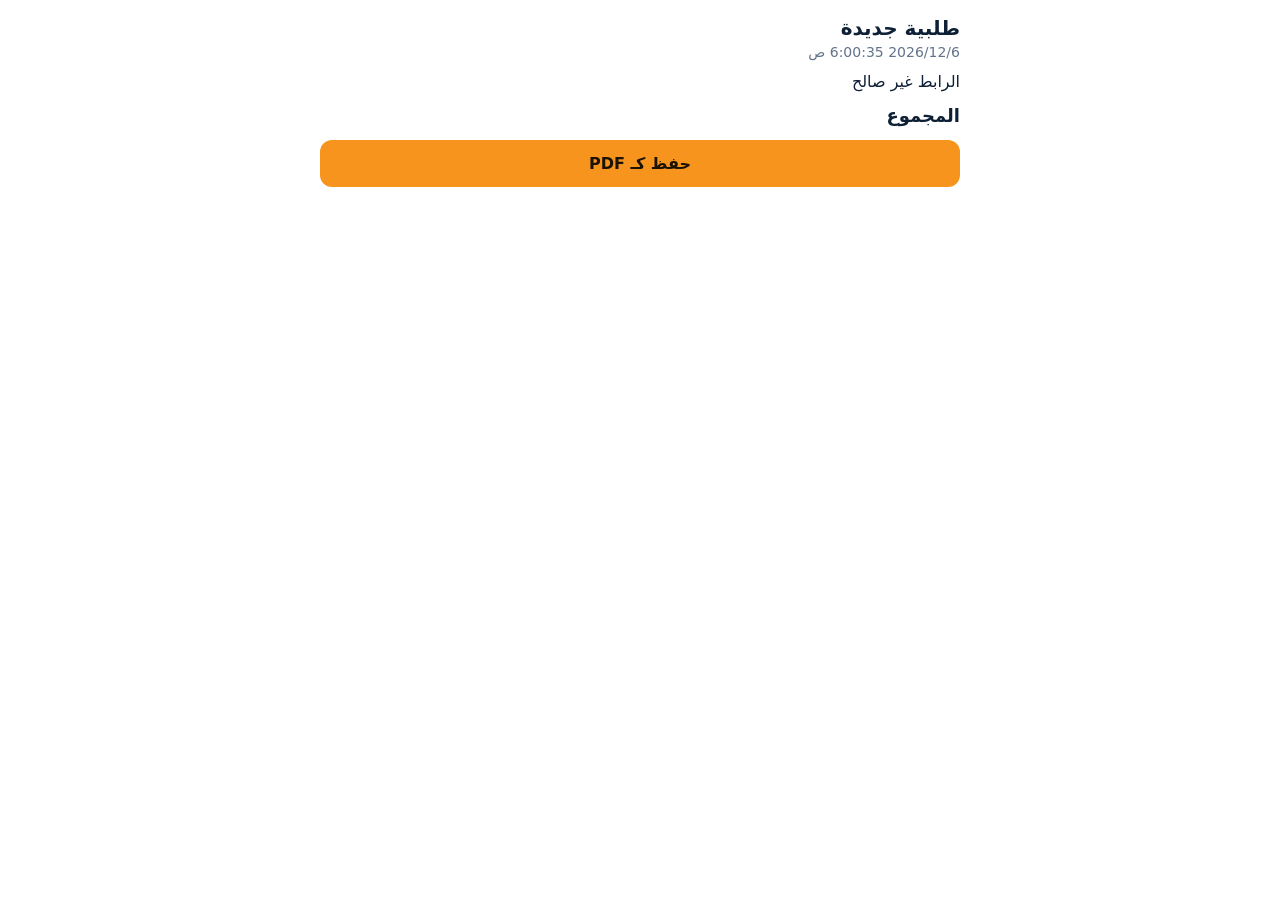
==== order.html @ 84c889db "Add files via upload" ====
<!doctype html>
<html lang="ar" dir="rtl">
<head>
<meta charset="utf-8">
<meta name="viewport" content="width=device-width,initial-scale=1">
<meta http-equiv="Content-Security-Policy" content="default-src 'none'; script-src 'unsafe-inline'; style-src 'unsafe-inline'; img-src 'self' data:">
<title>Sidi Ifni Outdoor</title>
<style>
body{font-family:system-ui,Arial,sans-serif;max-width:640px;margin:0 auto;padding:16px;color:#0e2036;background:#fff}
h1{font-size:20px;margin:0 0 4px}
.d{color:#64748b;font-size:14px;margin-bottom:12px}
.it{display:flex;align-items:center;gap:12px;padding:10px 0;border-bottom:1px solid #eadfcc;break-inside:avoid}
.it img{width:80px;height:80px;object-fit:contain;border:1px solid #eadfcc;border-radius:10px;background:#fff;flex:none}
.it .n{flex:1;font-weight:700}
.it .q{color:#64748b;font-weight:400;font-size:14px}
.it .p{font-weight:800;white-space:nowrap}
.tot{display:flex;justify-content:space-between;font-size:18px;font-weight:800;padding:14px 0}
button{width:100%;padding:14px;border:0;border-radius:12px;background:#f7941d;color:#1b1200;font:inherit;font-weight:800;font-size:16px;cursor:pointer}
@media print{button{display:none}}
</style>
</head>
<body>
<h1 id="h"></h1>
<div class="d" id="d"></div>
<div id="list"></div>
<div class="tot"><span id="tl"></span><span id="tv"></span></div>
<button id="pb" type="button"></button>
<script>
(function(){
var S={
 ar:{h:"طلبية جديدة",t:"المجموع",b:"حفظ كـ PDF",e:"الرابط غير صالح"},
 fr:{h:"Nouvelle commande",t:"Total",b:"Enregistrer en PDF",e:"Lien invalide"},
 en:{h:"New order",t:"Total",b:"Save as PDF",e:"Invalid link"},
 de:{h:"Neue Bestellung",t:"Summe",b:"Als PDF speichern",e:"Ungültiger Link"},
 es:{h:"Nuevo pedido",t:"Total",b:"Guardar como PDF",e:"Enlace no válido"}
};
var q=new URLSearchParams(location.search);
var l=q.get("l");var s=S[l]||S.ar;
document.documentElement.lang=S[l]?l:"ar";
document.documentElement.dir=(S[l]?l:"ar")==="ar"?"rtl":"ltr";
document.getElementById("h").textContent=s.h;
document.getElementById("tl").textContent=s.t;
document.getElementById("pb").textContent=s.b;
document.getElementById("pb").onclick=function(){window.print()};
document.getElementById("d").textContent=new Date().toLocaleString(S[l]?l:"ar");
var o;try{o=JSON.parse(q.get("o"))}catch(e){}
var list=document.getElementById("list");
if(!o||!Array.isArray(o.i)){list.textContent=s.e;return}
document.getElementById("tv").textContent=String(o.t||"");
o.i.slice(0,100).forEach(function(x){
 var r=document.createElement("div");r.className="it";
 if(/^[\w.\-]+\.(webp|jpg|jpeg|png)$/i.test(x.i||"")){var im=document.createElement("img");im.src=x.i;im.alt="";r.appendChild(im)}
 var n=document.createElement("div");n.className="n";n.textContent=String(x.n||"");
 var qq=document.createElement("div");qq.className="q";qq.textContent="× "+String(x.q||"");n.appendChild(qq);
 var p=document.createElement("div");p.className="p";p.textContent=String(x.p||"");
 r.appendChild(n);r.appendChild(p);list.appendChild(r);
});
})();
</script>
</body>
</html>
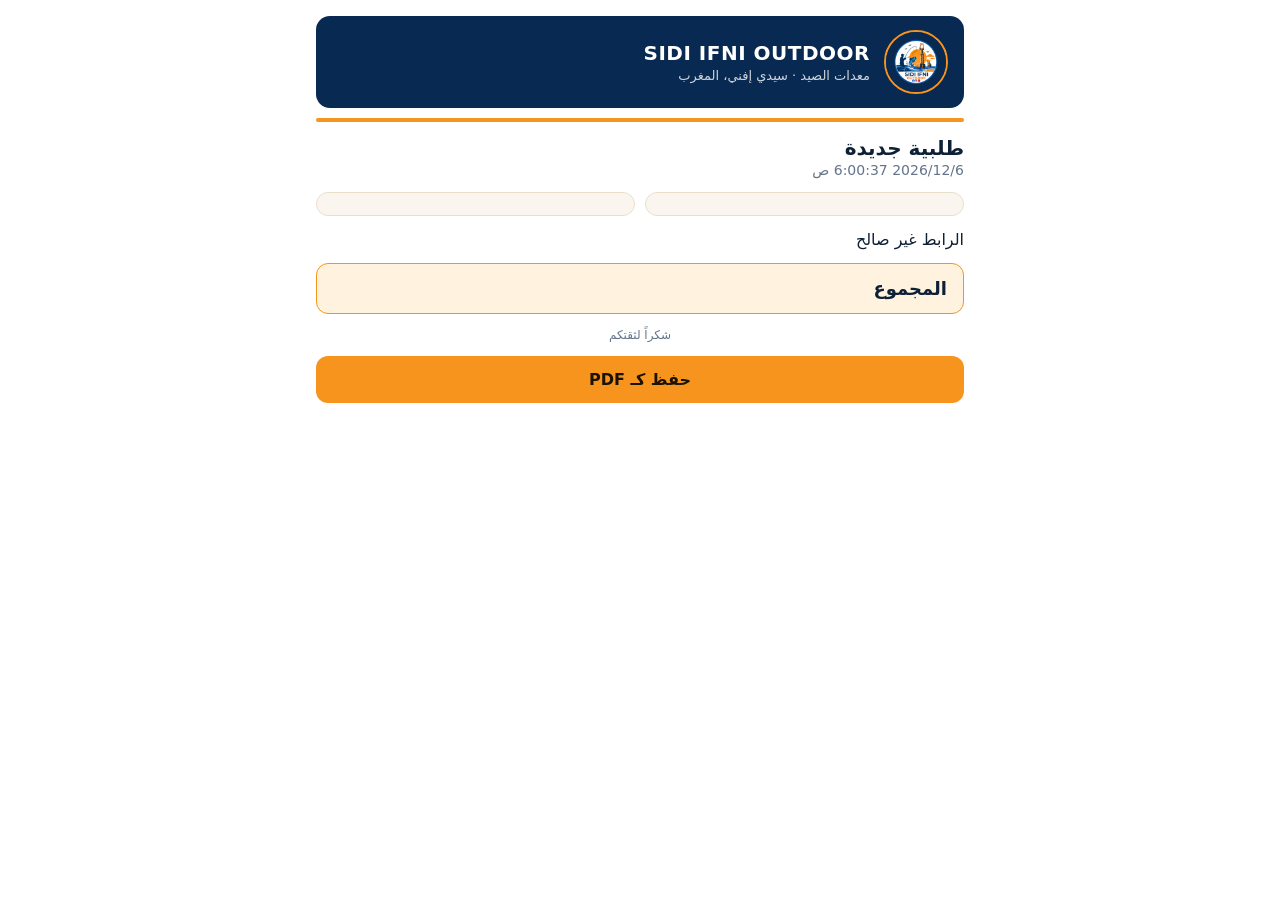
==== commit ea7674fe: "Add files via upload" ====
--- a/order.html
+++ b/order.html
@@ -6,47 +6,66 @@
 <meta http-equiv="Content-Security-Policy" content="default-src 'none'; script-src 'unsafe-inline'; style-src 'unsafe-inline'; img-src 'self' data:">
 <title>Sidi Ifni Outdoor</title>
 <style>
-body{font-family:system-ui,Arial,sans-serif;max-width:640px;margin:0 auto;padding:16px;color:#0e2036;background:#fff}
-h1{font-size:20px;margin:0 0 4px}
-.d{color:#64748b;font-size:14px;margin-bottom:12px}
+*{box-sizing:border-box}
+body{font-family:system-ui,Arial,sans-serif;max-width:680px;margin:0 auto;padding:16px;color:#0e2036;background:#fff;-webkit-print-color-adjust:exact;print-color-adjust:exact}
+.hd{display:flex;align-items:center;gap:14px;padding:14px 16px;border-radius:14px;background:#082a52;color:#fff}
+.hd img{width:64px;height:64px;border-radius:50%;background:#fff;object-fit:cover;flex:none;border:2px solid #f7941d}
+.hd .b{flex:1;min-width:0}
+.hd .b strong{display:block;font-size:20px;letter-spacing:.5px}
+.hd .b span{font-size:13px;opacity:.8}
+.bar{height:4px;border-radius:2px;background:#f7941d;margin:10px 0 14px}
+h1{font-size:20px;margin:0 0 2px}
+.d{color:#64748b;font-size:14px;margin-bottom:14px}
+.cu{display:grid;grid-template-columns:1fr 1fr;gap:10px;margin-bottom:14px}
+.cu div{border:1px solid #eadfcc;border-radius:12px;padding:10px 12px;background:#faf6ef}
+.cu small{display:block;color:#64748b;font-size:12px;margin-bottom:2px}
+.cu b{font-size:16px;word-break:break-word}
 .it{display:flex;align-items:center;gap:12px;padding:10px 0;border-bottom:1px solid #eadfcc;break-inside:avoid}
 .it img{width:80px;height:80px;object-fit:contain;border:1px solid #eadfcc;border-radius:10px;background:#fff;flex:none}
 .it .n{flex:1;font-weight:700}
 .it .q{color:#64748b;font-weight:400;font-size:14px}
 .it .p{font-weight:800;white-space:nowrap}
-.tot{display:flex;justify-content:space-between;font-size:18px;font-weight:800;padding:14px 0}
+.tot{display:flex;justify-content:space-between;font-size:18px;font-weight:800;padding:14px 16px;margin:14px 0;border-radius:12px;background:#fff3e0;border:1px solid #f7941d;break-inside:avoid}
+.ft{text-align:center;color:#64748b;font-size:12px;margin:0 0 14px}
 button{width:100%;padding:14px;border:0;border-radius:12px;background:#f7941d;color:#1b1200;font:inherit;font-weight:800;font-size:16px;cursor:pointer}
-@media print{button{display:none}}
+@media print{button{display:none}body{padding:0}}
 </style>
 </head>
 <body>
+<div class="hd"><img id="lg" alt="" hidden><div class="b"><strong>SIDI IFNI OUTDOOR</strong><span id="sub"></span></div></div>
+<div class="bar"></div>
 <h1 id="h"></h1>
 <div class="d" id="d"></div>
+<div class="cu" id="cu" hidden><div><small id="cl"></small><b id="cn"></b></div><div><small id="ccl"></small><b id="cc"></b></div></div>
 <div id="list"></div>
 <div class="tot"><span id="tl"></span><span id="tv"></span></div>
+<p class="ft" id="ft"></p>
 <button id="pb" type="button"></button>
 <script>
 (function(){
 var S={
- ar:{h:"طلبية جديدة",t:"المجموع",b:"حفظ كـ PDF",e:"الرابط غير صالح"},
- fr:{h:"Nouvelle commande",t:"Total",b:"Enregistrer en PDF",e:"Lien invalide"},
- en:{h:"New order",t:"Total",b:"Save as PDF",e:"Invalid link"},
- de:{h:"Neue Bestellung",t:"Summe",b:"Als PDF speichern",e:"Ungültiger Link"},
- es:{h:"Nuevo pedido",t:"Total",b:"Guardar como PDF",e:"Enlace no válido"}
+ ar:{h:"طلبية جديدة",t:"المجموع",b:"حفظ كـ PDF",e:"الرابط غير صالح",c:"الزبون",y:"المدينة",s:"معدات الصيد · سيدي إفني، المغرب",f:"شكراً لثقتكم"},
+ fr:{h:"Nouvelle commande",t:"Total",b:"Enregistrer en PDF",e:"Lien invalide",c:"Client",y:"Ville",s:"Matériel de pêche · Sidi Ifni, Maroc",f:"Merci pour votre confiance"},
+ en:{h:"New order",t:"Total",b:"Save as PDF",e:"Invalid link",c:"Customer",y:"City",s:"Fishing gear · Sidi Ifni, Morocco",f:"Thank you for your order"},
+ de:{h:"Neue Bestellung",t:"Summe",b:"Als PDF speichern",e:"Ungültiger Link",c:"Kunde",y:"Stadt",s:"Angelzubehör · Sidi Ifni, Marokko",f:"Vielen Dank für Ihre Bestellung"},
+ es:{h:"Nuevo pedido",t:"Total",b:"Guardar como PDF",e:"Enlace no válido",c:"Cliente",y:"Ciudad",s:"Material de pesca · Sidi Ifni, Marruecos",f:"Gracias por su pedido"}
 };
 var q=new URLSearchParams(location.search);
 var l=q.get("l");var s=S[l]||S.ar;
 document.documentElement.lang=S[l]?l:"ar";
 document.documentElement.dir=(S[l]?l:"ar")==="ar"?"rtl":"ltr";
-document.getElementById("h").textContent=s.h;
-document.getElementById("tl").textContent=s.t;
-document.getElementById("pb").textContent=s.b;
-document.getElementById("pb").onclick=function(){window.print()};
-document.getElementById("d").textContent=new Date().toLocaleString(S[l]?l:"ar");
+function $(i){return document.getElementById(i)}
+$("h").textContent=s.h;$("tl").textContent=s.t;$("pb").textContent=s.b;
+$("sub").textContent=s.s;$("ft").textContent=s.f;
+$("pb").onclick=function(){window.print()};
+$("d").textContent=new Date().toLocaleString(S[l]?l:"ar");
+var lg=$("lg");lg.onload=function(){lg.hidden=false};lg.src="icon-192.png";
 var o;try{o=JSON.parse(q.get("o"))}catch(e){}
-var list=document.getElementById("list");
+var list=$("list");
 if(!o||!Array.isArray(o.i)){list.textContent=s.e;return}
-document.getElementById("tv").textContent=String(o.t||"");
+if(o.n||o.c){$("cu").hidden=false;$("cl").textContent=s.c;$("ccl").textContent=s.y;
+ $("cn").textContent=String(o.n||"—").slice(0,60);$("cc").textContent=String(o.c||"—").slice(0,40)}
+$("tv").textContent=String(o.t||"");
 o.i.slice(0,100).forEach(function(x){
  var r=document.createElement("div");r.className="it";
  if(/^[\w.\-]+\.(webp|jpg|jpeg|png)$/i.test(x.i||"")){var im=document.createElement("img");im.src=x.i;im.alt="";r.appendChild(im)}
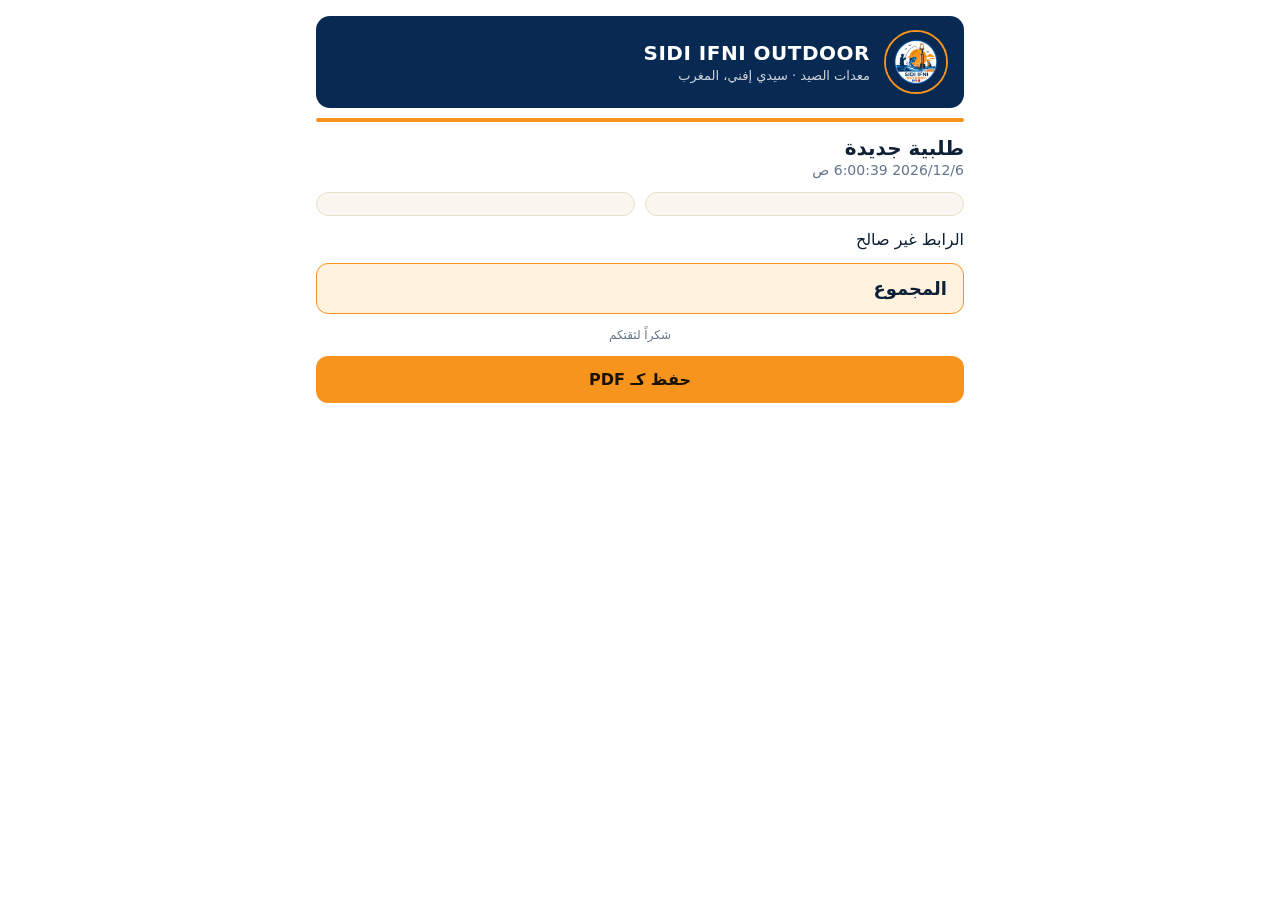
==== commit 0c0d196e: "Add files via upload" ====
--- a/order.html
+++ b/order.html
@@ -60,20 +60,27 @@
 $("pb").onclick=function(){window.print()};
 $("d").textContent=new Date().toLocaleString(S[l]?l:"ar");
 var lg=$("lg");lg.onload=function(){lg.hidden=false};lg.src="icon-192.png";
-var o;try{o=JSON.parse(q.get("o"))}catch(e){}
-var list=$("list");
-if(!o||!Array.isArray(o.i)){list.textContent=s.e;return}
-if(o.n||o.c){$("cu").hidden=false;$("cl").textContent=s.c;$("ccl").textContent=s.y;
- $("cn").textContent=String(o.n||"—").slice(0,60);$("cc").textContent=String(o.c||"—").slice(0,40)}
-$("tv").textContent=String(o.t||"");
-o.i.slice(0,100).forEach(function(x){
- var r=document.createElement("div");r.className="it";
- if(/^[\w.\-]+\.(webp|jpg|jpeg|png)$/i.test(x.i||"")){var im=document.createElement("img");im.src=x.i;im.alt="";r.appendChild(im)}
- var n=document.createElement("div");n.className="n";n.textContent=String(x.n||"");
- var qq=document.createElement("div");qq.className="q";qq.textContent="× "+String(x.q||"");n.appendChild(qq);
- var p=document.createElement("div");p.className="p";p.textContent=String(x.p||"");
- r.appendChild(n);r.appendChild(p);list.appendChild(r);
-});
+function norm(o){if(!o||!Array.isArray(o.i))return null;o.i=o.i.map(function(x){return Array.isArray(x)?{n:x[0],q:x[1],p:x[2],i:x[3]}:x});return o}
+function ub(z){z=z.replace(/-/g,"+").replace(/_/g,"/");var b=atob(z),u=new Uint8Array(b.length);for(var k=0;k<b.length;k++)u[k]=b.charCodeAt(k);return new Response(new Blob([u]).stream().pipeThrough(new DecompressionStream("deflate-raw"))).text()}
+function show(o){
+ var list=$("list");
+ if(!o){list.textContent=s.e;return}
+ var cn=q.get("n")||o.n,cc=q.get("c")||o.c;
+ if(cn||cc){$("cu").hidden=false;$("cl").textContent=s.c;$("ccl").textContent=s.y;
+  $("cn").textContent=String(cn||"—").slice(0,60);$("cc").textContent=String(cc||"—").slice(0,40)}
+ $("tv").textContent=String(o.t||"");
+ o.i.slice(0,100).forEach(function(x){
+  var r=document.createElement("div");r.className="it";
+  if(/^[\w.\-]+\.(webp|jpg|jpeg|png)$/i.test(x.i||"")){var im=document.createElement("img");im.src=x.i;im.alt="";r.appendChild(im)}
+  var n=document.createElement("div");n.className="n";n.textContent=String(x.n||"");
+  var qq=document.createElement("div");qq.className="q";qq.textContent="× "+String(x.q||"");n.appendChild(qq);
+  var p=document.createElement("div");p.className="p";p.textContent=String(x.p||"");
+  r.appendChild(n);r.appendChild(p);list.appendChild(r);
+ });
+}
+var z=q.get("z");
+if(z){try{ub(z).then(function(t){show(norm(JSON.parse(t)))}).catch(function(){show(null)})}catch(e){show(null)}}
+else{var o;try{o=JSON.parse(q.get("o"))}catch(e){}show(norm(o))}
 })();
 </script>
 </body>
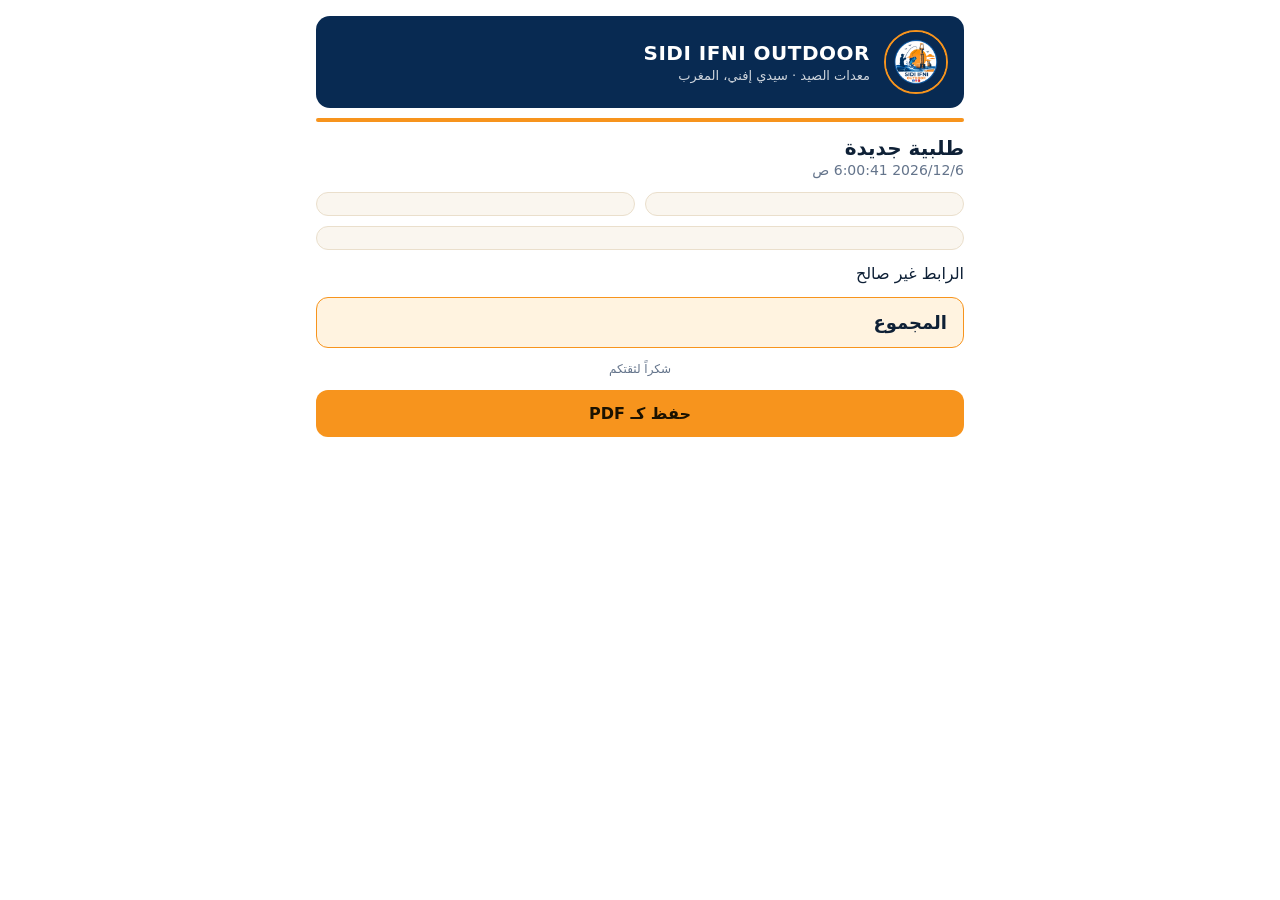
==== commit 9e9cc9a3: "Add files via upload" ====
--- a/order.html
+++ b/order.html
@@ -17,6 +17,9 @@
 h1{font-size:20px;margin:0 0 2px}
 .d{color:#64748b;font-size:14px;margin-bottom:14px}
 .cu{display:grid;grid-template-columns:1fr 1fr;gap:10px;margin-bottom:14px}
+.cu .ph{grid-column:1/-1}
+.cu .ph b{direction:ltr;unicode-bidi:plaintext;display:block;text-align:start}
+.cu .ph a{color:inherit;text-decoration:none}
 .cu div{border:1px solid #eadfcc;border-radius:12px;padding:10px 12px;background:#faf6ef}
 .cu small{display:block;color:#64748b;font-size:12px;margin-bottom:2px}
 .cu b{font-size:16px;word-break:break-word}
@@ -36,7 +39,7 @@
 <div class="bar"></div>
 <h1 id="h"></h1>
 <div class="d" id="d"></div>
-<div class="cu" id="cu" hidden><div><small id="cl"></small><b id="cn"></b></div><div><small id="ccl"></small><b id="cc"></b></div></div>
+<div class="cu" id="cu" hidden><div><small id="cl"></small><b id="cn"></b></div><div><small id="ccl"></small><b id="cc"></b></div><div class="ph"><small id="pl"></small><b><a id="pv"></a></b></div></div>
 <div id="list"></div>
 <div class="tot"><span id="tl"></span><span id="tv"></span></div>
 <p class="ft" id="ft"></p>
@@ -44,11 +47,11 @@
 <script>
 (function(){
 var S={
- ar:{h:"طلبية جديدة",t:"المجموع",b:"حفظ كـ PDF",e:"الرابط غير صالح",c:"الزبون",y:"المدينة",s:"معدات الصيد · سيدي إفني، المغرب",f:"شكراً لثقتكم"},
- fr:{h:"Nouvelle commande",t:"Total",b:"Enregistrer en PDF",e:"Lien invalide",c:"Client",y:"Ville",s:"Matériel de pêche · Sidi Ifni, Maroc",f:"Merci pour votre confiance"},
- en:{h:"New order",t:"Total",b:"Save as PDF",e:"Invalid link",c:"Customer",y:"City",s:"Fishing gear · Sidi Ifni, Morocco",f:"Thank you for your order"},
- de:{h:"Neue Bestellung",t:"Summe",b:"Als PDF speichern",e:"Ungültiger Link",c:"Kunde",y:"Stadt",s:"Angelzubehör · Sidi Ifni, Marokko",f:"Vielen Dank für Ihre Bestellung"},
- es:{h:"Nuevo pedido",t:"Total",b:"Guardar como PDF",e:"Enlace no válido",c:"Cliente",y:"Ciudad",s:"Material de pesca · Sidi Ifni, Marruecos",f:"Gracias por su pedido"}
+ ar:{h:"طلبية جديدة",t:"المجموع",b:"حفظ كـ PDF",e:"الرابط غير صالح",c:"الزبون",p:"الهاتف",y:"المدينة",s:"معدات الصيد · سيدي إفني، المغرب",f:"شكراً لثقتكم"},
+ fr:{h:"Nouvelle commande",t:"Total",b:"Enregistrer en PDF",e:"Lien invalide",c:"Client",p:"Téléphone",y:"Ville",s:"Matériel de pêche · Sidi Ifni, Maroc",f:"Merci pour votre confiance"},
+ en:{h:"New order",t:"Total",b:"Save as PDF",e:"Invalid link",c:"Customer",p:"Phone",y:"City",s:"Fishing gear · Sidi Ifni, Morocco",f:"Thank you for your order"},
+ de:{h:"Neue Bestellung",t:"Summe",b:"Als PDF speichern",e:"Ungültiger Link",c:"Kunde",p:"Telefon",y:"Stadt",s:"Angelzubehör · Sidi Ifni, Marokko",f:"Vielen Dank für Ihre Bestellung"},
+ es:{h:"Nuevo pedido",t:"Total",b:"Guardar como PDF",e:"Enlace no válido",c:"Cliente",p:"Teléfono",y:"Ciudad",s:"Material de pesca · Sidi Ifni, Marruecos",f:"Gracias por su pedido"}
 };
 var q=new URLSearchParams(location.search);
 var l=q.get("l");var s=S[l]||S.ar;
@@ -65,9 +68,10 @@
 function show(o){
  var list=$("list");
  if(!o){list.textContent=s.e;return}
- var cn=q.get("n")||o.n,cc=q.get("c")||o.c;
- if(cn||cc){$("cu").hidden=false;$("cl").textContent=s.c;$("ccl").textContent=s.y;
-  $("cn").textContent=String(cn||"—").slice(0,60);$("cc").textContent=String(cc||"—").slice(0,40)}
+ var cn=q.get("n")||o.n,cc=q.get("c")||o.c,cp=String(q.get("p")||o.p||"").replace(/[^\d+ ]/g,"").slice(0,20);
+ if(cn||cc||cp){$("cu").hidden=false;$("pl").textContent=s.p;$("cl").textContent=s.c;$("ccl").textContent=s.y;
+  $("cn").textContent=String(cn||"—").slice(0,60);$("cc").textContent=String(cc||"—").slice(0,40);
+  var pv=$("pv");pv.textContent=cp||"—";if(cp)pv.href="tel:"+cp.replace(/\s/g,"")}
  $("tv").textContent=String(o.t||"");
  o.i.slice(0,100).forEach(function(x){
   var r=document.createElement("div");r.className="it";
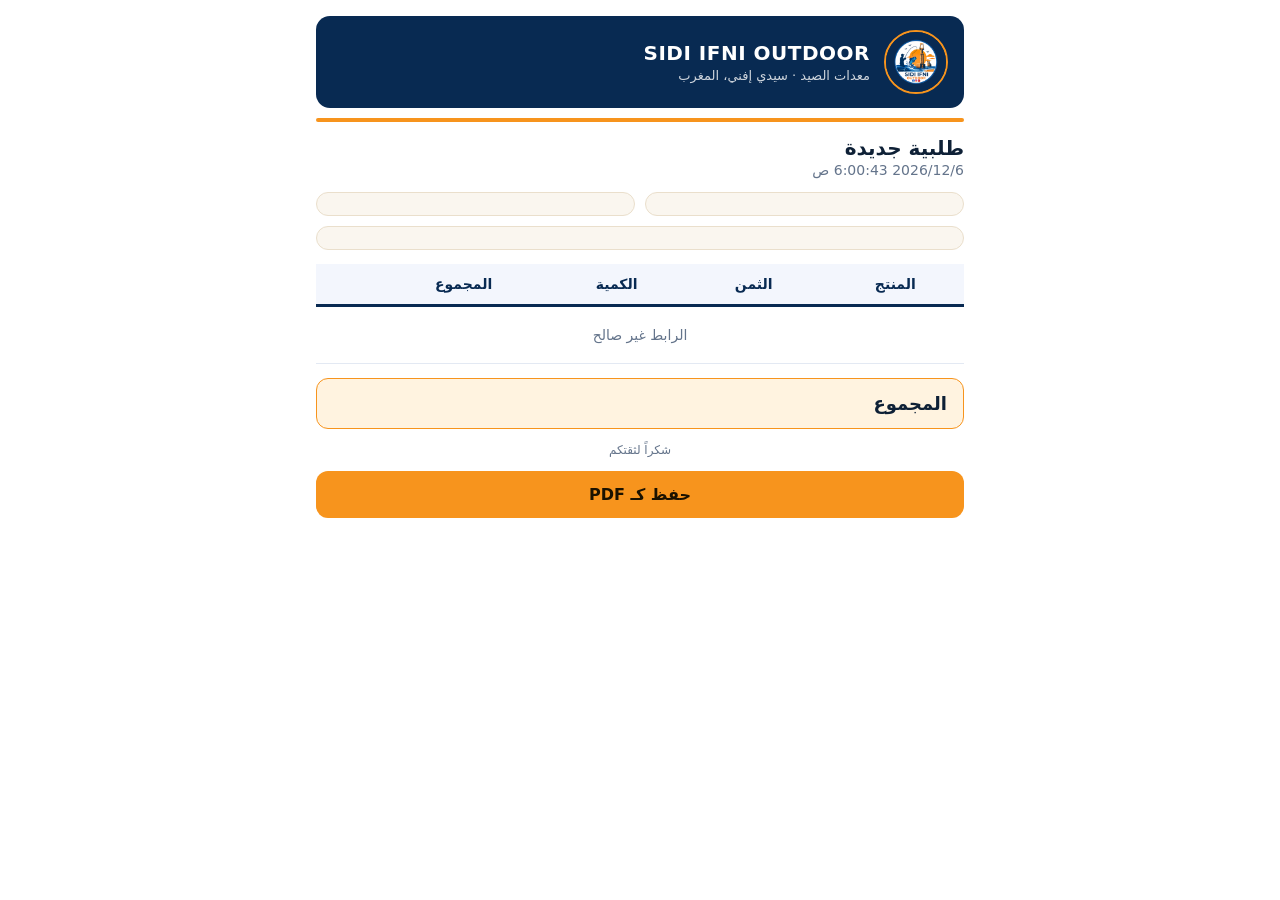
==== commit e306018f: "Add files via upload" ====
--- a/order.html
+++ b/order.html
@@ -23,11 +23,19 @@
 .cu div{border:1px solid #eadfcc;border-radius:12px;padding:10px 12px;background:#faf6ef}
 .cu small{display:block;color:#64748b;font-size:12px;margin-bottom:2px}
 .cu b{font-size:16px;word-break:break-word}
-.it{display:flex;align-items:center;gap:12px;padding:10px 0;border-bottom:1px solid #eadfcc;break-inside:avoid}
-.it img{width:80px;height:80px;object-fit:contain;border:1px solid #eadfcc;border-radius:10px;background:#fff;flex:none}
-.it .n{flex:1;font-weight:700}
-.it .q{color:#64748b;font-weight:400;font-size:14px}
-.it .p{font-weight:800;white-space:nowrap}
+table{width:100%;border-collapse:collapse;margin:0}
+thead{display:table-header-group}
+th{background:#f3f6fd;color:#082a52;font-weight:800;font-size:14px;padding:12px 8px;text-align:start;border-bottom:3px solid #082a52;white-space:nowrap}
+td{padding:10px 8px;border-bottom:1px solid #e3e9f3;vertical-align:middle;font-size:14px}
+tr{break-inside:avoid}
+.ci{width:1%;padding-inline-end:0}
+.ci img{display:block;width:56px;height:56px;object-fit:contain;border:1px solid #e3e9f3;border-radius:8px;background:#fff}
+.cn{font-weight:700;word-break:break-word}
+.cp,.cq,.ct,#tv{white-space:nowrap;unicode-bidi:plaintext}
+.cq{text-align:center}
+.ct{font-weight:800}
+.er{text-align:center;color:#64748b;padding:20px 8px}
+@media(max-width:480px){th,td{padding:8px 5px;font-size:12.5px}.ci img{width:44px;height:44px}}
 .tot{display:flex;justify-content:space-between;font-size:18px;font-weight:800;padding:14px 16px;margin:14px 0;border-radius:12px;background:#fff3e0;border:1px solid #f7941d;break-inside:avoid}
 .ft{text-align:center;color:#64748b;font-size:12px;margin:0 0 14px}
 button{width:100%;padding:14px;border:0;border-radius:12px;background:#f7941d;color:#1b1200;font:inherit;font-weight:800;font-size:16px;cursor:pointer}
@@ -40,18 +48,18 @@
 <h1 id="h"></h1>
 <div class="d" id="d"></div>
 <div class="cu" id="cu" hidden><div><small id="cl"></small><b id="cn"></b></div><div><small id="ccl"></small><b id="cc"></b></div><div class="ph"><small id="pl"></small><b><a id="pv"></a></b></div></div>
-<div id="list"></div>
+<table><thead><tr id="th"></tr></thead><tbody id="list"></tbody></table>
 <div class="tot"><span id="tl"></span><span id="tv"></span></div>
 <p class="ft" id="ft"></p>
 <button id="pb" type="button"></button>
 <script>
 (function(){
 var S={
- ar:{h:"طلبية جديدة",t:"المجموع",b:"حفظ كـ PDF",e:"الرابط غير صالح",c:"الزبون",p:"الهاتف",y:"المدينة",s:"معدات الصيد · سيدي إفني، المغرب",f:"شكراً لثقتكم"},
- fr:{h:"Nouvelle commande",t:"Total",b:"Enregistrer en PDF",e:"Lien invalide",c:"Client",p:"Téléphone",y:"Ville",s:"Matériel de pêche · Sidi Ifni, Maroc",f:"Merci pour votre confiance"},
- en:{h:"New order",t:"Total",b:"Save as PDF",e:"Invalid link",c:"Customer",p:"Phone",y:"City",s:"Fishing gear · Sidi Ifni, Morocco",f:"Thank you for your order"},
- de:{h:"Neue Bestellung",t:"Summe",b:"Als PDF speichern",e:"Ungültiger Link",c:"Kunde",p:"Telefon",y:"Stadt",s:"Angelzubehör · Sidi Ifni, Marokko",f:"Vielen Dank für Ihre Bestellung"},
- es:{h:"Nuevo pedido",t:"Total",b:"Guardar como PDF",e:"Enlace no válido",c:"Cliente",p:"Teléfono",y:"Ciudad",s:"Material de pesca · Sidi Ifni, Marruecos",f:"Gracias por su pedido"}
+ ar:{h:"طلبية جديدة",t:"المجموع",b:"حفظ كـ PDF",e:"الرابط غير صالح",c:"الزبون",h4:["المنتج","الثمن","الكمية","المجموع"],p:"الهاتف",y:"المدينة",s:"معدات الصيد · سيدي إفني، المغرب",f:"شكراً لثقتكم"},
+ fr:{h:"Nouvelle commande",t:"Total",b:"Enregistrer en PDF",e:"Lien invalide",c:"Client",h4:["Produit","Prix","Qté","Total"],p:"Téléphone",y:"Ville",s:"Matériel de pêche · Sidi Ifni, Maroc",f:"Merci pour votre confiance"},
+ en:{h:"New order",t:"Total",b:"Save as PDF",e:"Invalid link",c:"Customer",h4:["Product","Price","Qty","Total"],p:"Phone",y:"City",s:"Fishing gear · Sidi Ifni, Morocco",f:"Thank you for your order"},
+ de:{h:"Neue Bestellung",t:"Summe",b:"Als PDF speichern",e:"Ungültiger Link",c:"Kunde",h4:["Produkt","Preis","Menge","Summe"],p:"Telefon",y:"Stadt",s:"Angelzubehör · Sidi Ifni, Marokko",f:"Vielen Dank für Ihre Bestellung"},
+ es:{h:"Nuevo pedido",t:"Total",b:"Guardar como PDF",e:"Enlace no válido",c:"Cliente",h4:["Producto","Precio","Cant.","Total"],p:"Teléfono",y:"Ciudad",s:"Material de pesca · Sidi Ifni, Marruecos",f:"Gracias por su pedido"}
 };
 var q=new URLSearchParams(location.search);
 var l=q.get("l");var s=S[l]||S.ar;
@@ -60,26 +68,27 @@
 function $(i){return document.getElementById(i)}
 $("h").textContent=s.h;$("tl").textContent=s.t;$("pb").textContent=s.b;
 $("sub").textContent=s.s;$("ft").textContent=s.f;
+var th=$("th");[""].concat(s.h4).forEach(function(t){var c=document.createElement("th");c.textContent=t;th.appendChild(c)});
 $("pb").onclick=function(){window.print()};
 $("d").textContent=new Date().toLocaleString(S[l]?l:"ar");
 var lg=$("lg");lg.onload=function(){lg.hidden=false};lg.src="icon-192.png";
-function norm(o){if(!o||!Array.isArray(o.i))return null;o.i=o.i.map(function(x){return Array.isArray(x)?{n:x[0],q:x[1],p:x[2],i:x[3]}:x});return o}
+function norm(o){if(!o||!Array.isArray(o.i))return null;o.i=o.i.map(function(x){return Array.isArray(x)?{n:x[0],q:x[1],p:x[2],i:x[3],u:x[4]}:x});return o}
 function ub(z){z=z.replace(/-/g,"+").replace(/_/g,"/");var b=atob(z),u=new Uint8Array(b.length);for(var k=0;k<b.length;k++)u[k]=b.charCodeAt(k);return new Response(new Blob([u]).stream().pipeThrough(new DecompressionStream("deflate-raw"))).text()}
 function show(o){
  var list=$("list");
- if(!o){list.textContent=s.e;return}
+ if(!o){var er=document.createElement("tr"),ec=document.createElement("td");ec.colSpan=5;ec.className="er";ec.textContent=s.e;er.appendChild(ec);list.appendChild(er);return}
  var cn=q.get("n")||o.n,cc=q.get("c")||o.c,cp=String(q.get("p")||o.p||"").replace(/[^\d+ ]/g,"").slice(0,20);
  if(cn||cc||cp){$("cu").hidden=false;$("pl").textContent=s.p;$("cl").textContent=s.c;$("ccl").textContent=s.y;
   $("cn").textContent=String(cn||"—").slice(0,60);$("cc").textContent=String(cc||"—").slice(0,40);
   var pv=$("pv");pv.textContent=cp||"—";if(cp)pv.href="tel:"+cp.replace(/\s/g,"")}
  $("tv").textContent=String(o.t||"");
  o.i.slice(0,100).forEach(function(x){
-  var r=document.createElement("div");r.className="it";
-  if(/^[\w.\-]+\.(webp|jpg|jpeg|png)$/i.test(x.i||"")){var im=document.createElement("img");im.src=x.i;im.alt="";r.appendChild(im)}
-  var n=document.createElement("div");n.className="n";n.textContent=String(x.n||"");
-  var qq=document.createElement("div");qq.className="q";qq.textContent="× "+String(x.q||"");n.appendChild(qq);
-  var p=document.createElement("div");p.className="p";p.textContent=String(x.p||"");
-  r.appendChild(n);r.appendChild(p);list.appendChild(r);
+  var r=document.createElement("tr");
+  function td(c,t){var d=document.createElement("td");d.className=c;if(t!=null)d.textContent=String(t);r.appendChild(d);return d}
+  var ci=td("ci");
+  if(/^[\w.\-]+\.(webp|jpg|jpeg|png)$/i.test(x.i||"")){var im=document.createElement("img");im.src=x.i;im.alt="";ci.appendChild(im)}
+  td("cn",x.n||"");td("cp",x.u||"—");td("cq",x.q||"");td("ct",x.p||"");
+  list.appendChild(r);
  });
 }
 var z=q.get("z");
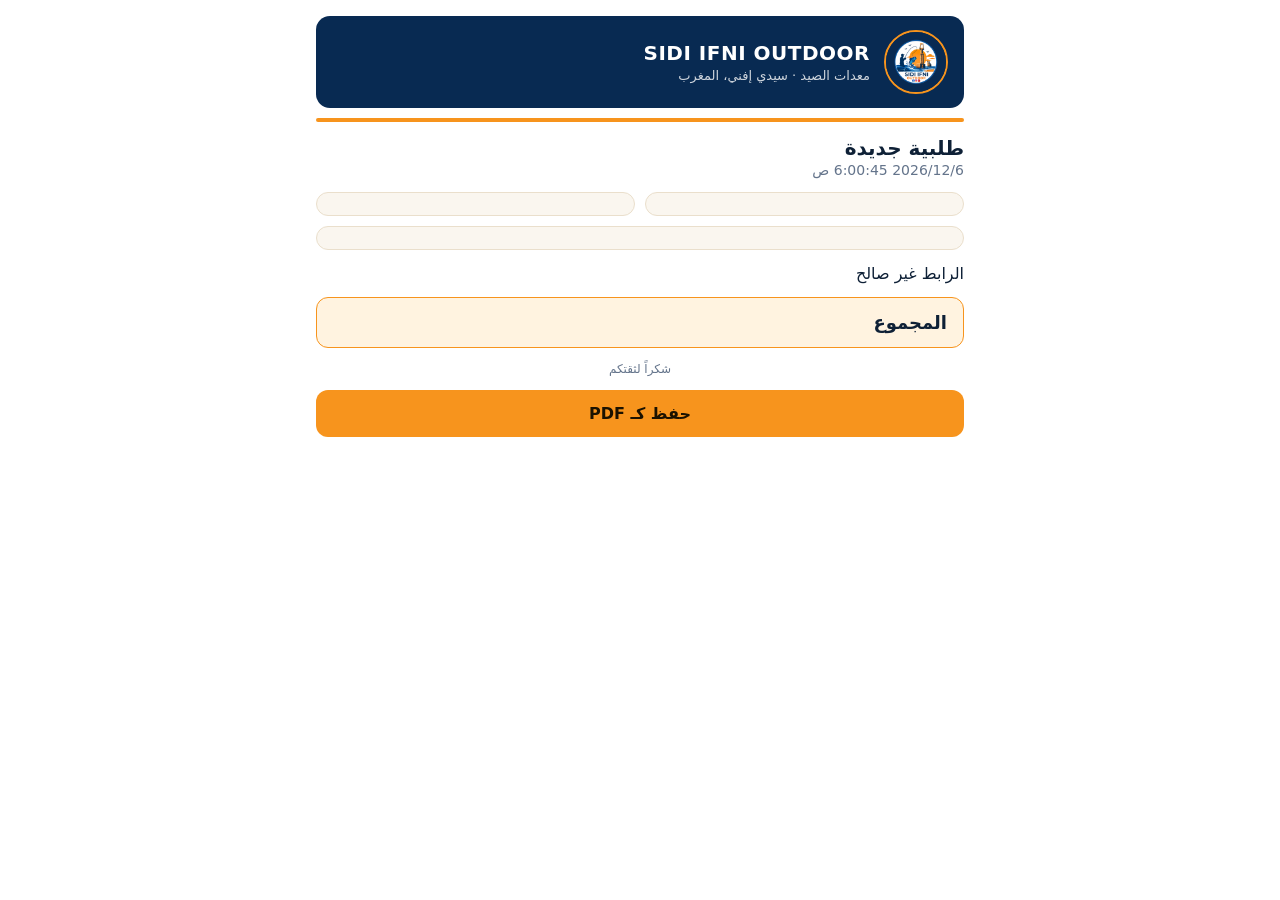
==== commit 27728aff: "Add files via upload" ====
--- a/order.html
+++ b/order.html
@@ -23,19 +23,11 @@
 .cu div{border:1px solid #eadfcc;border-radius:12px;padding:10px 12px;background:#faf6ef}
 .cu small{display:block;color:#64748b;font-size:12px;margin-bottom:2px}
 .cu b{font-size:16px;word-break:break-word}
-table{width:100%;border-collapse:collapse;margin:0}
-thead{display:table-header-group}
-th{background:#f3f6fd;color:#082a52;font-weight:800;font-size:14px;padding:12px 8px;text-align:start;border-bottom:3px solid #082a52;white-space:nowrap}
-td{padding:10px 8px;border-bottom:1px solid #e3e9f3;vertical-align:middle;font-size:14px}
-tr{break-inside:avoid}
-.ci{width:1%;padding-inline-end:0}
-.ci img{display:block;width:56px;height:56px;object-fit:contain;border:1px solid #e3e9f3;border-radius:8px;background:#fff}
-.cn{font-weight:700;word-break:break-word}
-.cp,.cq,.ct,#tv{white-space:nowrap;unicode-bidi:plaintext}
-.cq{text-align:center}
-.ct{font-weight:800}
-.er{text-align:center;color:#64748b;padding:20px 8px}
-@media(max-width:480px){th,td{padding:8px 5px;font-size:12.5px}.ci img{width:44px;height:44px}}
+.it{display:flex;align-items:center;gap:12px;padding:10px 0;border-bottom:1px solid #eadfcc;break-inside:avoid}
+.it img{width:80px;height:80px;object-fit:contain;border:1px solid #eadfcc;border-radius:10px;background:#fff;flex:none}
+.it .n{flex:1;font-weight:700}
+.it .q{color:#64748b;font-weight:400;font-size:14px}
+.it .p{font-weight:800;white-space:nowrap}
 .tot{display:flex;justify-content:space-between;font-size:18px;font-weight:800;padding:14px 16px;margin:14px 0;border-radius:12px;background:#fff3e0;border:1px solid #f7941d;break-inside:avoid}
 .ft{text-align:center;color:#64748b;font-size:12px;margin:0 0 14px}
 button{width:100%;padding:14px;border:0;border-radius:12px;background:#f7941d;color:#1b1200;font:inherit;font-weight:800;font-size:16px;cursor:pointer}
@@ -48,18 +40,18 @@
 <h1 id="h"></h1>
 <div class="d" id="d"></div>
 <div class="cu" id="cu" hidden><div><small id="cl"></small><b id="cn"></b></div><div><small id="ccl"></small><b id="cc"></b></div><div class="ph"><small id="pl"></small><b><a id="pv"></a></b></div></div>
-<table><thead><tr id="th"></tr></thead><tbody id="list"></tbody></table>
+<div id="list"></div>
 <div class="tot"><span id="tl"></span><span id="tv"></span></div>
 <p class="ft" id="ft"></p>
 <button id="pb" type="button"></button>
 <script>
 (function(){
 var S={
- ar:{h:"طلبية جديدة",t:"المجموع",b:"حفظ كـ PDF",e:"الرابط غير صالح",c:"الزبون",h4:["المنتج","الثمن","الكمية","المجموع"],p:"الهاتف",y:"المدينة",s:"معدات الصيد · سيدي إفني، المغرب",f:"شكراً لثقتكم"},
- fr:{h:"Nouvelle commande",t:"Total",b:"Enregistrer en PDF",e:"Lien invalide",c:"Client",h4:["Produit","Prix","Qté","Total"],p:"Téléphone",y:"Ville",s:"Matériel de pêche · Sidi Ifni, Maroc",f:"Merci pour votre confiance"},
- en:{h:"New order",t:"Total",b:"Save as PDF",e:"Invalid link",c:"Customer",h4:["Product","Price","Qty","Total"],p:"Phone",y:"City",s:"Fishing gear · Sidi Ifni, Morocco",f:"Thank you for your order"},
- de:{h:"Neue Bestellung",t:"Summe",b:"Als PDF speichern",e:"Ungültiger Link",c:"Kunde",h4:["Produkt","Preis","Menge","Summe"],p:"Telefon",y:"Stadt",s:"Angelzubehör · Sidi Ifni, Marokko",f:"Vielen Dank für Ihre Bestellung"},
- es:{h:"Nuevo pedido",t:"Total",b:"Guardar como PDF",e:"Enlace no válido",c:"Cliente",h4:["Producto","Precio","Cant.","Total"],p:"Teléfono",y:"Ciudad",s:"Material de pesca · Sidi Ifni, Marruecos",f:"Gracias por su pedido"}
+ ar:{h:"طلبية جديدة",t:"المجموع",b:"حفظ كـ PDF",e:"الرابط غير صالح",c:"الزبون",p:"الهاتف",y:"المدينة",s:"معدات الصيد · سيدي إفني، المغرب",f:"شكراً لثقتكم"},
+ fr:{h:"Nouvelle commande",t:"Total",b:"Enregistrer en PDF",e:"Lien invalide",c:"Client",p:"Téléphone",y:"Ville",s:"Matériel de pêche · Sidi Ifni, Maroc",f:"Merci pour votre confiance"},
+ en:{h:"New order",t:"Total",b:"Save as PDF",e:"Invalid link",c:"Customer",p:"Phone",y:"City",s:"Fishing gear · Sidi Ifni, Morocco",f:"Thank you for your order"},
+ de:{h:"Neue Bestellung",t:"Summe",b:"Als PDF speichern",e:"Ungültiger Link",c:"Kunde",p:"Telefon",y:"Stadt",s:"Angelzubehör · Sidi Ifni, Marokko",f:"Vielen Dank für Ihre Bestellung"},
+ es:{h:"Nuevo pedido",t:"Total",b:"Guardar como PDF",e:"Enlace no válido",c:"Cliente",p:"Teléfono",y:"Ciudad",s:"Material de pesca · Sidi Ifni, Marruecos",f:"Gracias por su pedido"}
 };
 var q=new URLSearchParams(location.search);
 var l=q.get("l");var s=S[l]||S.ar;
@@ -68,27 +60,26 @@
 function $(i){return document.getElementById(i)}
 $("h").textContent=s.h;$("tl").textContent=s.t;$("pb").textContent=s.b;
 $("sub").textContent=s.s;$("ft").textContent=s.f;
-var th=$("th");[""].concat(s.h4).forEach(function(t){var c=document.createElement("th");c.textContent=t;th.appendChild(c)});
 $("pb").onclick=function(){window.print()};
 $("d").textContent=new Date().toLocaleString(S[l]?l:"ar");
 var lg=$("lg");lg.onload=function(){lg.hidden=false};lg.src="icon-192.png";
-function norm(o){if(!o||!Array.isArray(o.i))return null;o.i=o.i.map(function(x){return Array.isArray(x)?{n:x[0],q:x[1],p:x[2],i:x[3],u:x[4]}:x});return o}
+function norm(o){if(!o||!Array.isArray(o.i))return null;o.i=o.i.map(function(x){return Array.isArray(x)?{n:x[0],q:x[1],p:x[2],i:x[3]}:x});return o}
 function ub(z){z=z.replace(/-/g,"+").replace(/_/g,"/");var b=atob(z),u=new Uint8Array(b.length);for(var k=0;k<b.length;k++)u[k]=b.charCodeAt(k);return new Response(new Blob([u]).stream().pipeThrough(new DecompressionStream("deflate-raw"))).text()}
 function show(o){
  var list=$("list");
- if(!o){var er=document.createElement("tr"),ec=document.createElement("td");ec.colSpan=5;ec.className="er";ec.textContent=s.e;er.appendChild(ec);list.appendChild(er);return}
+ if(!o){list.textContent=s.e;return}
  var cn=q.get("n")||o.n,cc=q.get("c")||o.c,cp=String(q.get("p")||o.p||"").replace(/[^\d+ ]/g,"").slice(0,20);
  if(cn||cc||cp){$("cu").hidden=false;$("pl").textContent=s.p;$("cl").textContent=s.c;$("ccl").textContent=s.y;
   $("cn").textContent=String(cn||"—").slice(0,60);$("cc").textContent=String(cc||"—").slice(0,40);
   var pv=$("pv");pv.textContent=cp||"—";if(cp)pv.href="tel:"+cp.replace(/\s/g,"")}
  $("tv").textContent=String(o.t||"");
  o.i.slice(0,100).forEach(function(x){
-  var r=document.createElement("tr");
-  function td(c,t){var d=document.createElement("td");d.className=c;if(t!=null)d.textContent=String(t);r.appendChild(d);return d}
-  var ci=td("ci");
-  if(/^[\w.\-]+\.(webp|jpg|jpeg|png)$/i.test(x.i||"")){var im=document.createElement("img");im.src=x.i;im.alt="";ci.appendChild(im)}
-  td("cn",x.n||"");td("cp",x.u||"—");td("cq",x.q||"");td("ct",x.p||"");
-  list.appendChild(r);
+  var r=document.createElement("div");r.className="it";
+  if(/^[\w.\-]+\.(webp|jpg|jpeg|png)$/i.test(x.i||"")){var im=document.createElement("img");im.src=x.i;im.alt="";r.appendChild(im)}
+  var n=document.createElement("div");n.className="n";n.textContent=String(x.n||"");
+  var qq=document.createElement("div");qq.className="q";qq.textContent="× "+String(x.q||"");n.appendChild(qq);
+  var p=document.createElement("div");p.className="p";p.textContent=String(x.p||"");
+  r.appendChild(n);r.appendChild(p);list.appendChild(r);
  });
 }
 var z=q.get("z");
